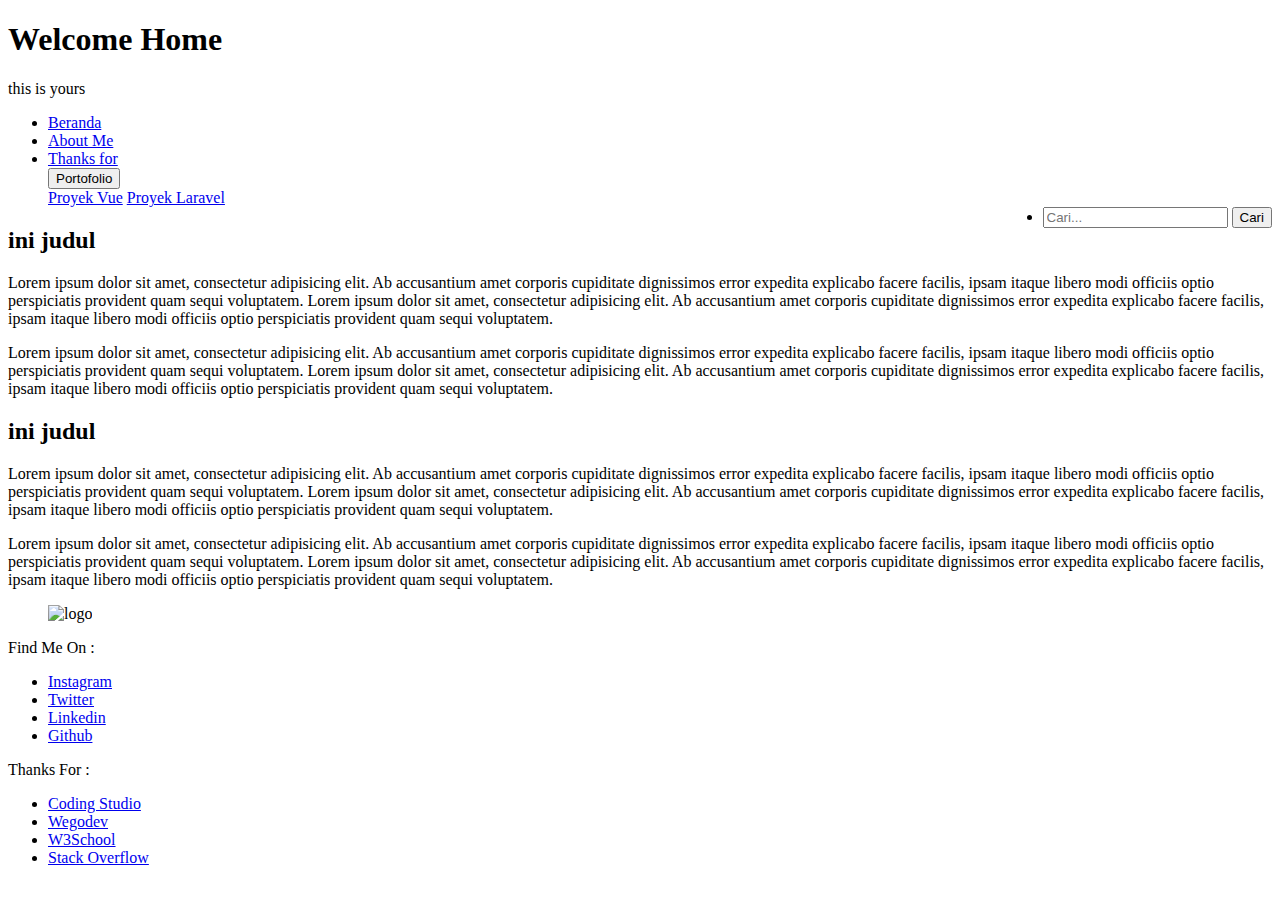
==== HTML/index.html @ c037dc26 "Membuat tampilan dasar < Header, Nav, dan Footer >" ====
<!DOCTYPE html>
<html lang="en">
<head>
    <meta charset="UTF-8">
    <meta http-equiv="X-UA-Compatible" content="IE=edge">
    <meta name="viewport" content="width=device-width, initial-scale=1.0">

    <title>WEB 2</title>

    <link rel="stylesheet" href="C:\proyek\My Web 2\CSS\style.css">
</head>
<body>
    
    <header>
        <div class="jumbotron">
            <h1 class="display-3">Welcome Home</h1>
            <p class="lead">this is yours</p>
        </div>
    </header>

    <nav>
        <ul>
            <li><a class="active" href="C:\proyek\My Web 2\HTML\index.html">Beranda</a></li>
            <li><a href="C:\proyek\My Web 2\HTML\portofolio 1.html">About Me</a></li>
            <li><a href="C:\proyek\My Web 2\HTML\portofolio 2.html">Thanks for</a></li>
            <div class="dropdown">
                <button class="dropbtn">Portofolio</button>
                <div class="dropdown-content">
                <a href="#">Proyek Vue</a>
                <a href="#">Proyek Laravel</a>
                </div>
              </div>
            <li style="float:right">
                <form>
                    <input class="search" type="text" placeholder="Cari..." required>
                    <input class="button" type="button" value="Cari">		
                </form>
                </a>
            </li>
        </ul>
    </nav>

    <div>
        <div>
            
            <div><h2>ini judul</h2>
                <p>Lorem ipsum dolor sit amet, consectetur adipisicing elit. Ab accusantium amet corporis cupiditate dignissimos error 
                    expedita explicabo facere facilis, ipsam itaque libero modi officiis optio perspiciatis provident quam sequi voluptatem.
                    Lorem ipsum dolor sit amet, consectetur adipisicing elit. Ab accusantium amet corporis cupiditate dignissimos error 
                    expedita explicabo facere facilis, ipsam itaque libero modi officiis optio perspiciatis provident quam sequi voluptatem.
                </p>
                <p>Lorem ipsum dolor sit amet, consectetur adipisicing elit. Ab accusantium amet corporis cupiditate dignissimos error 
                    expedita explicabo facere facilis, ipsam itaque libero modi officiis optio perspiciatis provident quam sequi voluptatem.
                    Lorem ipsum dolor sit amet, consectetur adipisicing elit. Ab accusantium amet corporis cupiditate dignissimos error 
                    expedita explicabo facere facilis, ipsam itaque libero modi officiis optio perspiciatis provident quam sequi voluptatem.
                </p>
                </div>
    
                <div class="card">
                    <h2>ini judul</h2>
                
                    <p>Lorem ipsum dolor sit amet, consectetur adipisicing elit. Ab accusantium amet corporis cupiditate dignissimos error 
                        expedita explicabo facere facilis, ipsam itaque libero modi officiis optio perspiciatis provident quam sequi voluptatem.
                        Lorem ipsum dolor sit amet, consectetur adipisicing elit. Ab accusantium amet corporis cupiditate dignissimos error 
                        expedita explicabo facere facilis, ipsam itaque libero modi officiis optio perspiciatis provident quam sequi voluptatem.
                    </p>
                    <p>Lorem ipsum dolor sit amet, consectetur adipisicing elit. Ab accusantium amet corporis cupiditate dignissimos error 
                        expedita explicabo facere facilis, ipsam itaque libero modi officiis optio perspiciatis provident quam sequi voluptatem.
                        Lorem ipsum dolor sit amet, consectetur adipisicing elit. Ab accusantium amet corporis cupiditate dignissimos error 
                        expedita explicabo facere facilis, ipsam itaque libero modi officiis optio perspiciatis provident quam sequi voluptatem.
                    </p></div>

            <section></section>

        </div>
        
    </div>

    <footer>
        <div class="container">
            <div class="flex-1">
                <figure><img src="C:\proyek\My Web 2\PICT\logo.jpg" alt="logo" class="featured-image"></figure>
                
            </div>
            <div class="flex-2">Find Me On :
                <ul>
                    <li><a href="https://www.instagram.com/angga.samaludi">Instagram </a></li>
                    <li><a href="https://twitter.com/AnggaSamaludi">Twitter </a></li>
                    <li><a href="https://www.linkedin.com/in/angga-samaludi-16a44a1b0/">Linkedin </a></li>
                    <li><a href="https://github.com/Asamaludi26">Github </a></li>
                </ul>
            </div>
            <div class="flex-2">Thanks For :
                <ul>
                    <li><a href="https://codingstudio.id/">Coding Studio </a></li>
                    <li><a href="https://www.wegodev.com/">Wegodev </a></li>
                    <li><a href="https://www.w3schools.com/">W3School </a></li>
                    <li><a href="https://stackoverflow.com/">Stack Overflow </a></li>
                </ul>
            </div>
        </div>
    </footer>

</body>
</html>
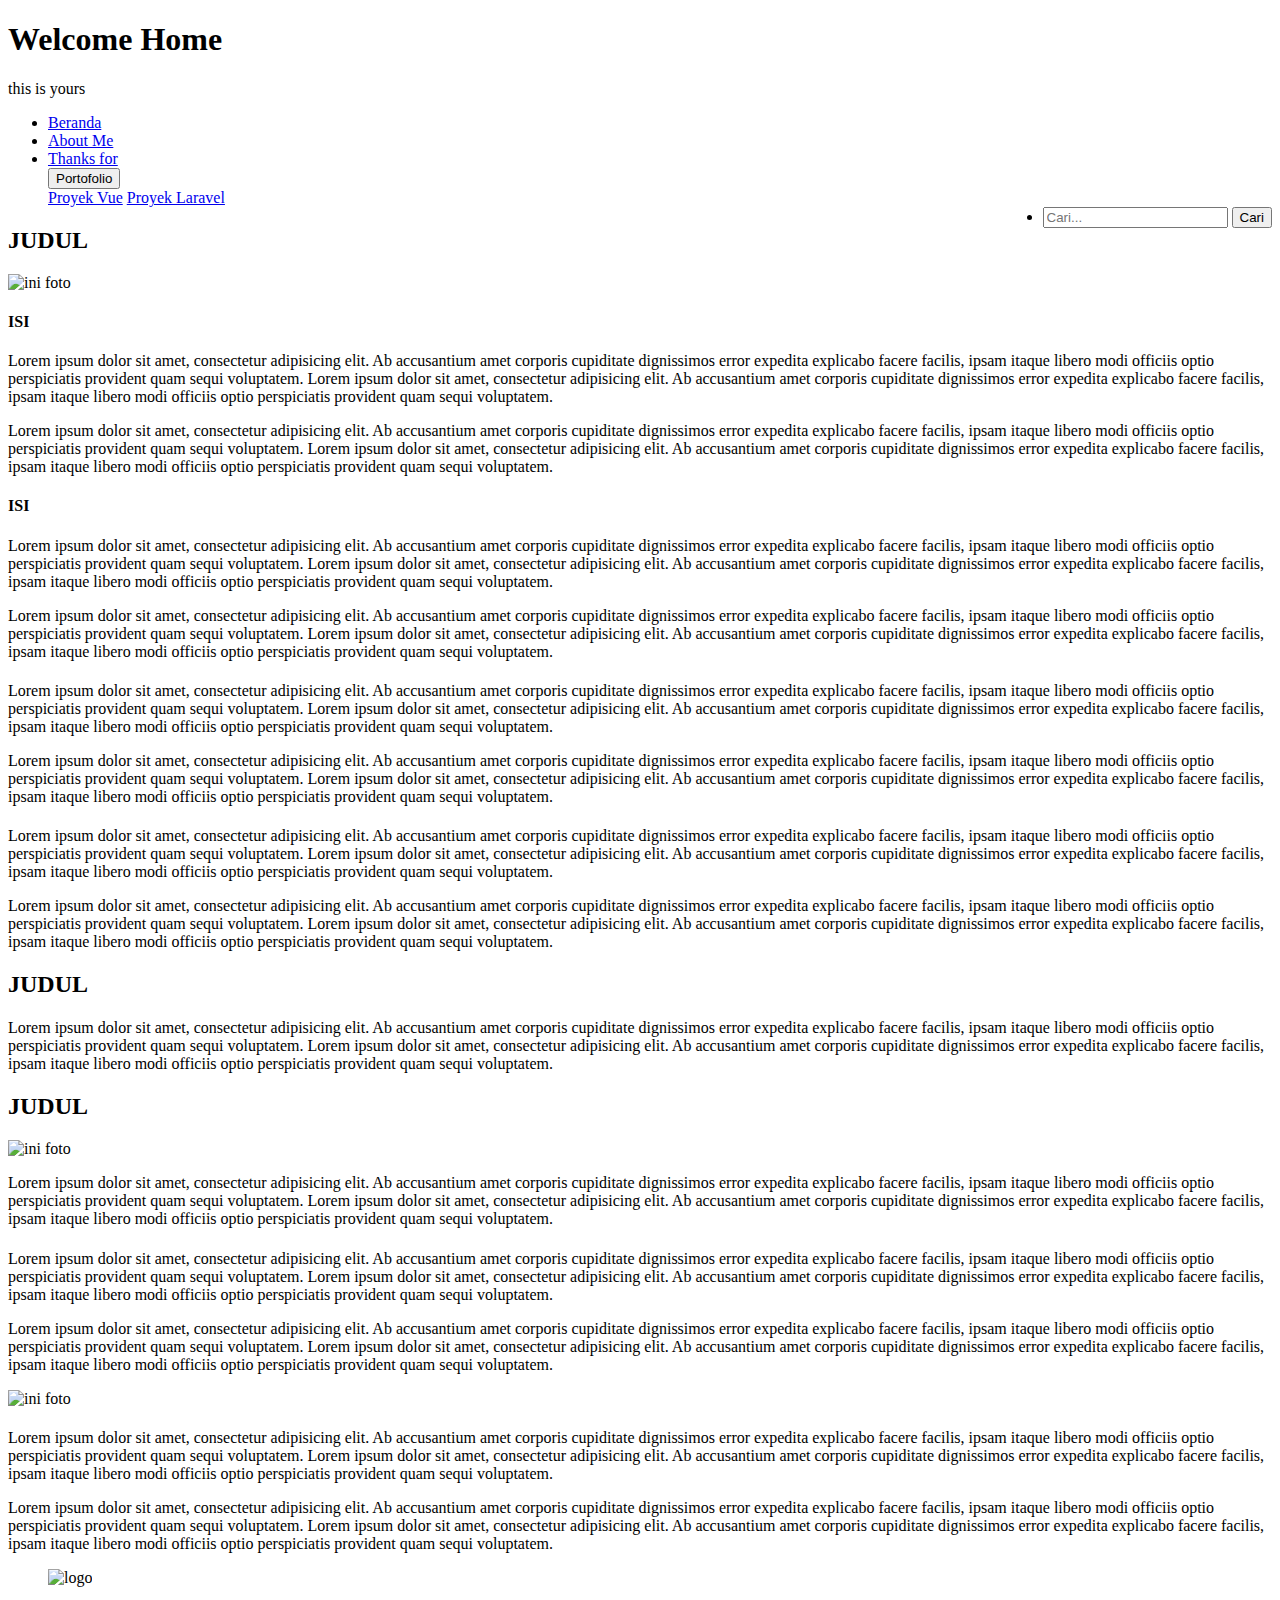
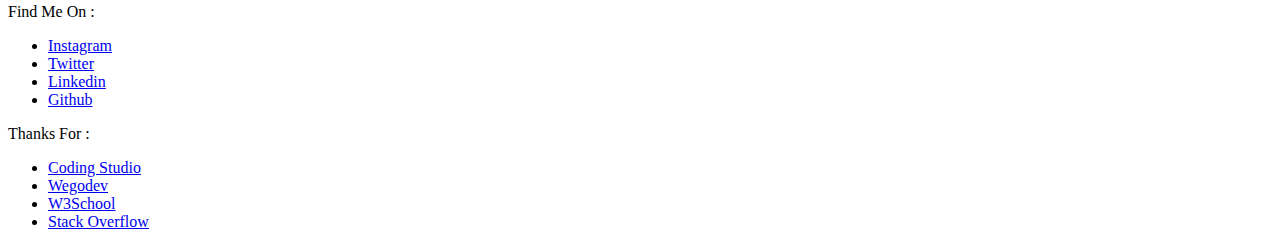
==== commit 33aa7c41: "Menambahkan <body, artikel, perapiham footer>" ====
--- a/HTML/index.html
+++ b/HTML/index.html
@@ -11,13 +11,12 @@
 </head>
 <body>
     
-    <header>
+    <header id="header">
         <div class="jumbotron">
             <h1 class="display-3">Welcome Home</h1>
             <p class="lead">this is yours</p>
         </div>
     </header>
-
     <nav>
         <ul>
             <li><a class="active" href="C:\proyek\My Web 2\HTML\index.html">Beranda</a></li>
@@ -40,47 +39,129 @@
         </ul>
     </nav>
 
-    <div>
-        <div>
-            
-            <div><h2>ini judul</h2>
-                <p>Lorem ipsum dolor sit amet, consectetur adipisicing elit. Ab accusantium amet corporis cupiditate dignissimos error 
-                    expedita explicabo facere facilis, ipsam itaque libero modi officiis optio perspiciatis provident quam sequi voluptatem.
-                    Lorem ipsum dolor sit amet, consectetur adipisicing elit. Ab accusantium amet corporis cupiditate dignissimos error 
-                    expedita explicabo facere facilis, ipsam itaque libero modi officiis optio perspiciatis provident quam sequi voluptatem.
-                </p>
-                <p>Lorem ipsum dolor sit amet, consectetur adipisicing elit. Ab accusantium amet corporis cupiditate dignissimos error 
-                    expedita explicabo facere facilis, ipsam itaque libero modi officiis optio perspiciatis provident quam sequi voluptatem.
-                    Lorem ipsum dolor sit amet, consectetur adipisicing elit. Ab accusantium amet corporis cupiditate dignissimos error 
-                    expedita explicabo facere facilis, ipsam itaque libero modi officiis optio perspiciatis provident quam sequi voluptatem.
-                </p>
+    <main id='content'>
+            <article id='content1'>
+                <div class="card">
+                    <h2>JUDUL</h2>
+                    <img src="C:\proyek\My Web 2\PICT\logo.jpg" alt="ini foto">
+
+                    <section>
+                        <h4>ISI</h4>
+                        <p>Lorem ipsum dolor sit amet, consectetur adipisicing elit. Ab accusantium amet corporis cupiditate dignissimos error 
+                            expedita explicabo facere facilis, ipsam itaque libero modi officiis optio perspiciatis provident quam sequi voluptatem.
+                            Lorem ipsum dolor sit amet, consectetur adipisicing elit. Ab accusantium amet corporis cupiditate dignissimos error 
+                            expedita explicabo facere facilis, ipsam itaque libero modi officiis optio perspiciatis provident quam sequi voluptatem.
+                        </p>
+                        <p>Lorem ipsum dolor sit amet, consectetur adipisicing elit. Ab accusantium amet corporis cupiditate dignissimos error 
+                            expedita explicabo facere facilis, ipsam itaque libero modi officiis optio perspiciatis provident quam sequi voluptatem.
+                            Lorem ipsum dolor sit amet, consectetur adipisicing elit. Ab accusantium amet corporis cupiditate dignissimos error 
+                            expedita explicabo facere facilis, ipsam itaque libero modi officiis optio perspiciatis provident quam sequi voluptatem.
+                        </p>
+                    </section>    
+                    <section>
+                        <h4>ISI</h4>
+                        <p>Lorem ipsum dolor sit amet, consectetur adipisicing elit. Ab accusantium amet corporis cupiditate dignissimos error 
+                            expedita explicabo facere facilis, ipsam itaque libero modi officiis optio perspiciatis provident quam sequi voluptatem.
+                            Lorem ipsum dolor sit amet, consectetur adipisicing elit. Ab accusantium amet corporis cupiditate dignissimos error 
+                            expedita explicabo facere facilis, ipsam itaque libero modi officiis optio perspiciatis provident quam sequi voluptatem.
+                        </p>
+                        <p>Lorem ipsum dolor sit amet, consectetur adipisicing elit. Ab accusantium amet corporis cupiditate dignissimos error 
+                            expedita explicabo facere facilis, ipsam itaque libero modi officiis optio perspiciatis provident quam sequi voluptatem.
+                            Lorem ipsum dolor sit amet, consectetur adipisicing elit. Ab accusantium amet corporis cupiditate dignissimos error 
+                            expedita explicabo facere facilis, ipsam itaque libero modi officiis optio perspiciatis provident quam sequi voluptatem.
+                        </p>
+                    </section>  
                 </div>
-    
+                
                 <div class="card">
-                    <h2>ini judul</h2>
-                
-                    <p>Lorem ipsum dolor sit amet, consectetur adipisicing elit. Ab accusantium amet corporis cupiditate dignissimos error 
-                        expedita explicabo facere facilis, ipsam itaque libero modi officiis optio perspiciatis provident quam sequi voluptatem.
-                        Lorem ipsum dolor sit amet, consectetur adipisicing elit. Ab accusantium amet corporis cupiditate dignissimos error 
-                        expedita explicabo facere facilis, ipsam itaque libero modi officiis optio perspiciatis provident quam sequi voluptatem.
-                    </p>
-                    <p>Lorem ipsum dolor sit amet, consectetur adipisicing elit. Ab accusantium amet corporis cupiditate dignissimos error 
-                        expedita explicabo facere facilis, ipsam itaque libero modi officiis optio perspiciatis provident quam sequi voluptatem.
-                        Lorem ipsum dolor sit amet, consectetur adipisicing elit. Ab accusantium amet corporis cupiditate dignissimos error 
-                        expedita explicabo facere facilis, ipsam itaque libero modi officiis optio perspiciatis provident quam sequi voluptatem.
-                    </p></div>
+                    <h2></h2>
+                        <figure></figure>
+                        <figcaption></figcaption>
 
-            <section></section>
+                    <section>
+                        <h4></h4>
+                        <p>Lorem ipsum dolor sit amet, consectetur adipisicing elit. Ab accusantium amet corporis cupiditate dignissimos error 
+                            expedita explicabo facere facilis, ipsam itaque libero modi officiis optio perspiciatis provident quam sequi voluptatem.
+                            Lorem ipsum dolor sit amet, consectetur adipisicing elit. Ab accusantium amet corporis cupiditate dignissimos error 
+                            expedita explicabo facere facilis, ipsam itaque libero modi officiis optio perspiciatis provident quam sequi voluptatem.
+                        </p>
+                        <p>Lorem ipsum dolor sit amet, consectetur adipisicing elit. Ab accusantium amet corporis cupiditate dignissimos error 
+                            expedita explicabo facere facilis, ipsam itaque libero modi officiis optio perspiciatis provident quam sequi voluptatem.
+                            Lorem ipsum dolor sit amet, consectetur adipisicing elit. Ab accusantium amet corporis cupiditate dignissimos error 
+                            expedita explicabo facere facilis, ipsam itaque libero modi officiis optio perspiciatis provident quam sequi voluptatem.
+                        </p>
+                        <section>
+                            <h4></h4>
+                            <p>Lorem ipsum dolor sit amet, consectetur adipisicing elit. Ab accusantium amet corporis cupiditate dignissimos error 
+                                expedita explicabo facere facilis, ipsam itaque libero modi officiis optio perspiciatis provident quam sequi voluptatem.
+                                Lorem ipsum dolor sit amet, consectetur adipisicing elit. Ab accusantium amet corporis cupiditate dignissimos error 
+                                expedita explicabo facere facilis, ipsam itaque libero modi officiis optio perspiciatis provident quam sequi voluptatem.
+                            </p>
+                            <p>Lorem ipsum dolor sit amet, consectetur adipisicing elit. Ab accusantium amet corporis cupiditate dignissimos error 
+                                expedita explicabo facere facilis, ipsam itaque libero modi officiis optio perspiciatis provident quam sequi voluptatem.
+                                Lorem ipsum dolor sit amet, consectetur adipisicing elit. Ab accusantium amet corporis cupiditate dignissimos error 
+                                expedita explicabo facere facilis, ipsam itaque libero modi officiis optio perspiciatis provident quam sequi voluptatem.
+                            </p>
+                        </section>    
+                    </section>    
+                </div>
+            </article>
 
-        </div>
-        
-    </div>
+            <aside id="content2">
+                <div class="card">
+                    <section>
+                        <h2>JUDUL</h2>
+                        <h4></h4>
+                        <p>Lorem ipsum dolor sit amet, consectetur adipisicing elit. Ab accusantium amet corporis cupiditate dignissimos error 
+                            expedita explicabo facere facilis, ipsam itaque libero modi officiis optio perspiciatis provident quam sequi voluptatem.
+                            Lorem ipsum dolor sit amet, consectetur adipisicing elit. Ab accusantium amet corporis cupiditate dignissimos error 
+                            expedita explicabo facere facilis, ipsam itaque libero modi officiis optio perspiciatis provident quam sequi voluptatem.
+                        </p>
+                        <h2>JUDUL</h2>
+                        <img src="C:\proyek\My Web 2\PICT\logo.jpg" alt="ini foto">
+                        <p>Lorem ipsum dolor sit amet, consectetur adipisicing elit. Ab accusantium amet corporis cupiditate dignissimos error 
+                            expedita explicabo facere facilis, ipsam itaque libero modi officiis optio perspiciatis provident quam sequi voluptatem.
+                            Lorem ipsum dolor sit amet, consectetur adipisicing elit. Ab accusantium amet corporis cupiditate dignissimos error 
+                            expedita explicabo facere facilis, ipsam itaque libero modi officiis optio perspiciatis provident quam sequi voluptatem.
+                        </p>
+                    </section> 
+                    <section>
+                        <h4></h4>
+                        <p>Lorem ipsum dolor sit amet, consectetur adipisicing elit. Ab accusantium amet corporis cupiditate dignissimos error 
+                            expedita explicabo facere facilis, ipsam itaque libero modi officiis optio perspiciatis provident quam sequi voluptatem.
+                            Lorem ipsum dolor sit amet, consectetur adipisicing elit. Ab accusantium amet corporis cupiditate dignissimos error 
+                            expedita explicabo facere facilis, ipsam itaque libero modi officiis optio perspiciatis provident quam sequi voluptatem.
+                        </p>
+                        <p>Lorem ipsum dolor sit amet, consectetur adipisicing elit. Ab accusantium amet corporis cupiditate dignissimos error 
+                            expedita explicabo facere facilis, ipsam itaque libero modi officiis optio perspiciatis provident quam sequi voluptatem.
+                            Lorem ipsum dolor sit amet, consectetur adipisicing elit. Ab accusantium amet corporis cupiditate dignissimos error 
+                            expedita explicabo facere facilis, ipsam itaque libero modi officiis optio perspiciatis provident quam sequi voluptatem.
+                        </p>
+                    </section>   
+                </div>
+                <div class="card">
+                    <section class="aside1">
+                        <img src="C:\proyek\My Web 2\PICT\logo.jpg" alt="ini foto">
+                        <h4></h4>
+                        <p>Lorem ipsum dolor sit amet, consectetur adipisicing elit. Ab accusantium amet corporis cupiditate dignissimos error 
+                            expedita explicabo facere facilis, ipsam itaque libero modi officiis optio perspiciatis provident quam sequi voluptatem.
+                            Lorem ipsum dolor sit amet, consectetur adipisicing elit. Ab accusantium amet corporis cupiditate dignissimos error 
+                            expedita explicabo facere facilis, ipsam itaque libero modi officiis optio perspiciatis provident quam sequi voluptatem.
+                        </p>
+                        <p>Lorem ipsum dolor sit amet, consectetur adipisicing elit. Ab accusantium amet corporis cupiditate dignissimos error 
+                            expedita explicabo facere facilis, ipsam itaque libero modi officiis optio perspiciatis provident quam sequi voluptatem.
+                            Lorem ipsum dolor sit amet, consectetur adipisicing elit. Ab accusantium amet corporis cupiditate dignissimos error 
+                            expedita explicabo facere facilis, ipsam itaque libero modi officiis optio perspiciatis provident quam sequi voluptatem.
+                        </p>
+                    </section> 
+                </div>
+            </aside>
+    </main>
 
-    <footer>
+    <footer id="footer">
         <div class="container">
             <div class="flex-1">
-                <figure><img src="C:\proyek\My Web 2\PICT\logo.jpg" alt="logo" class="featured-image"></figure>
-                
+                <figure><img src="C:\proyek\My Web 2\PICT\logo.jpg" alt="logo" class="featured-image"></figure>   
             </div>
             <div class="flex-2">Find Me On :
                 <ul>
@@ -100,6 +181,5 @@
             </div>
         </div>
     </footer>
-
 </body>
 </html>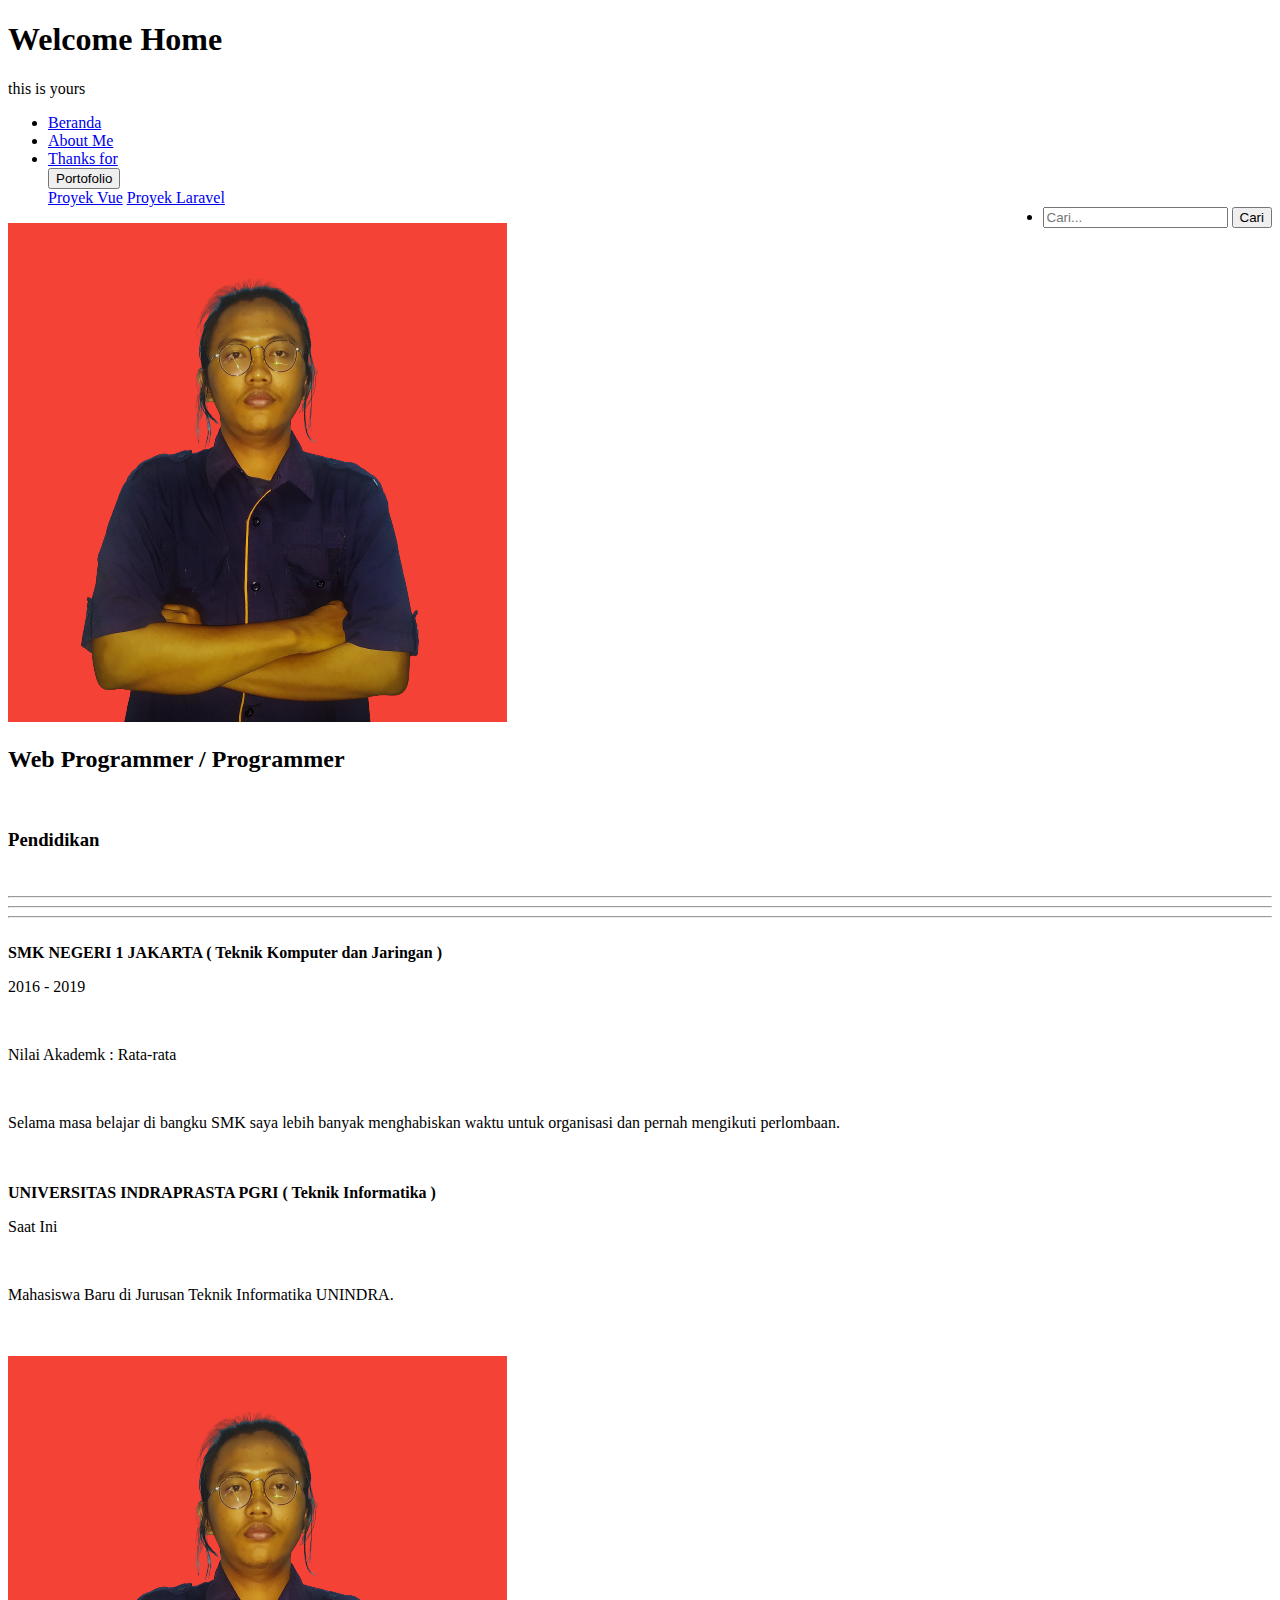
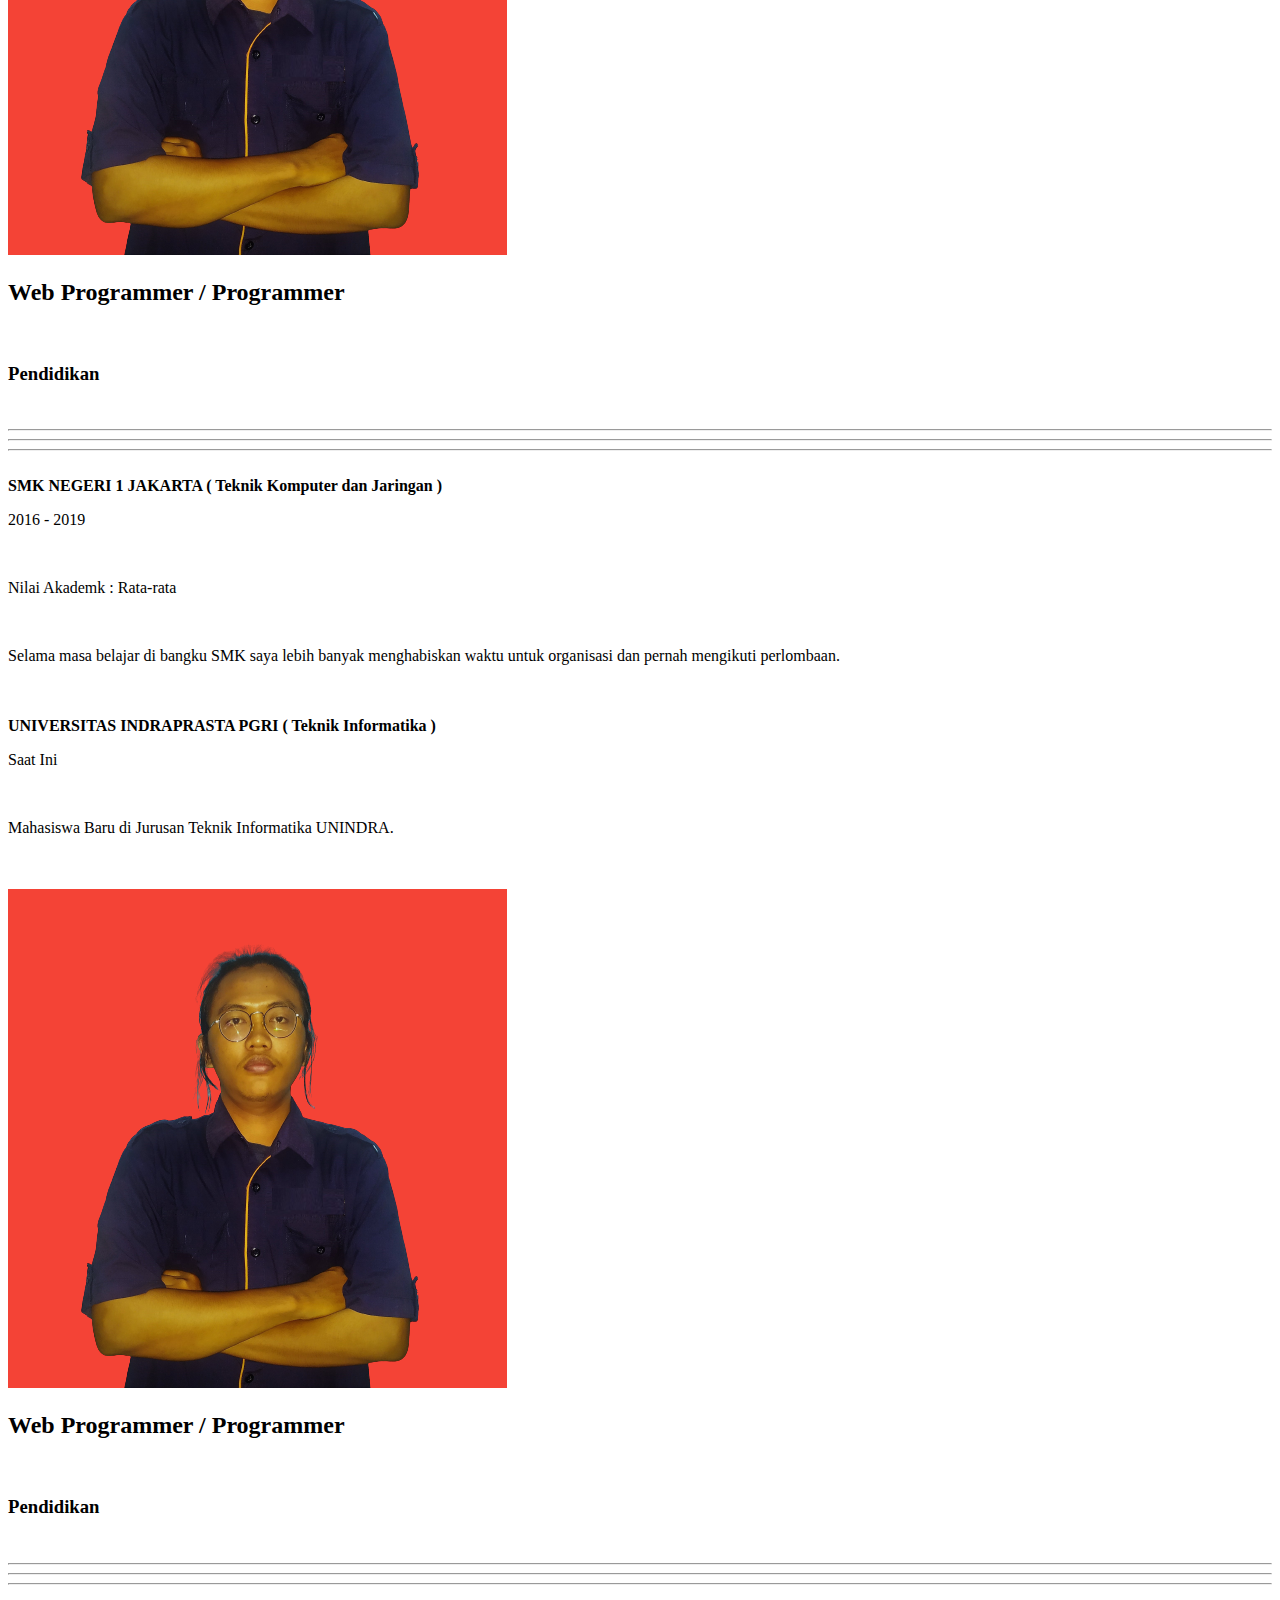
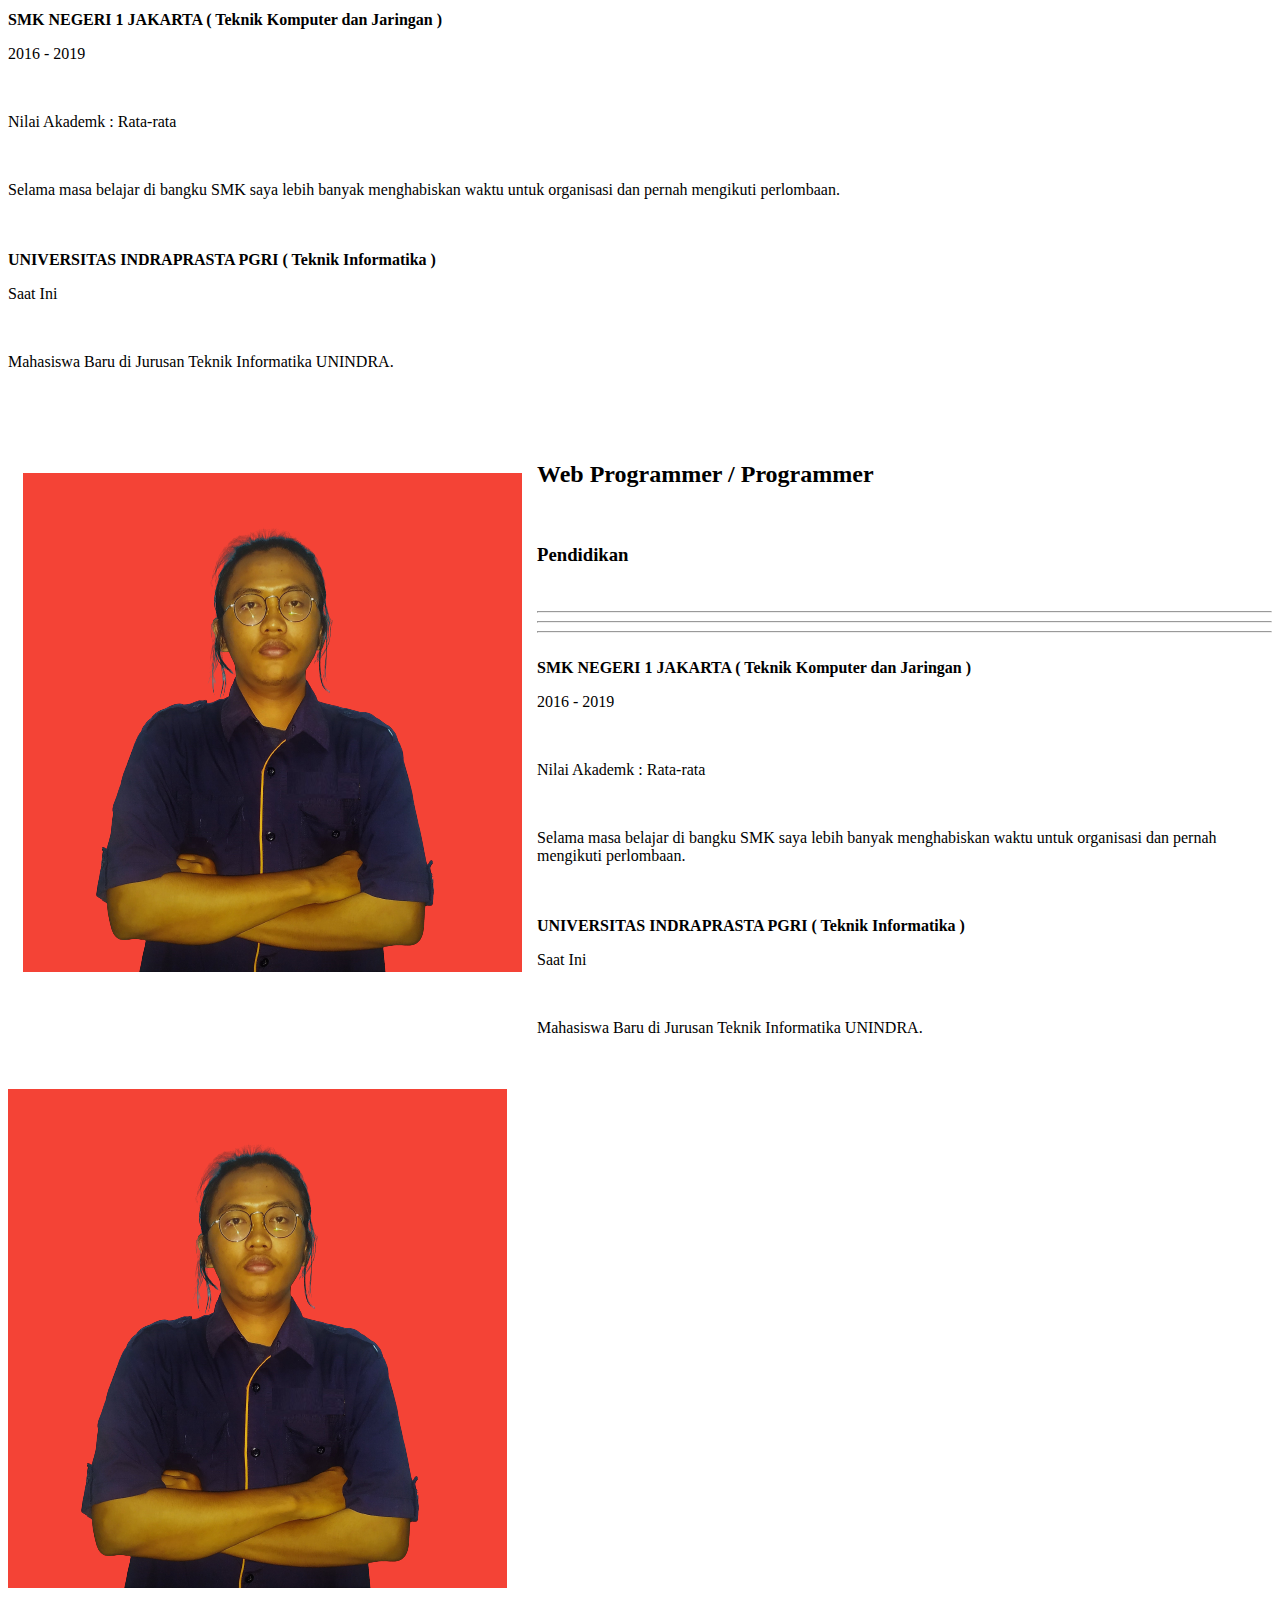
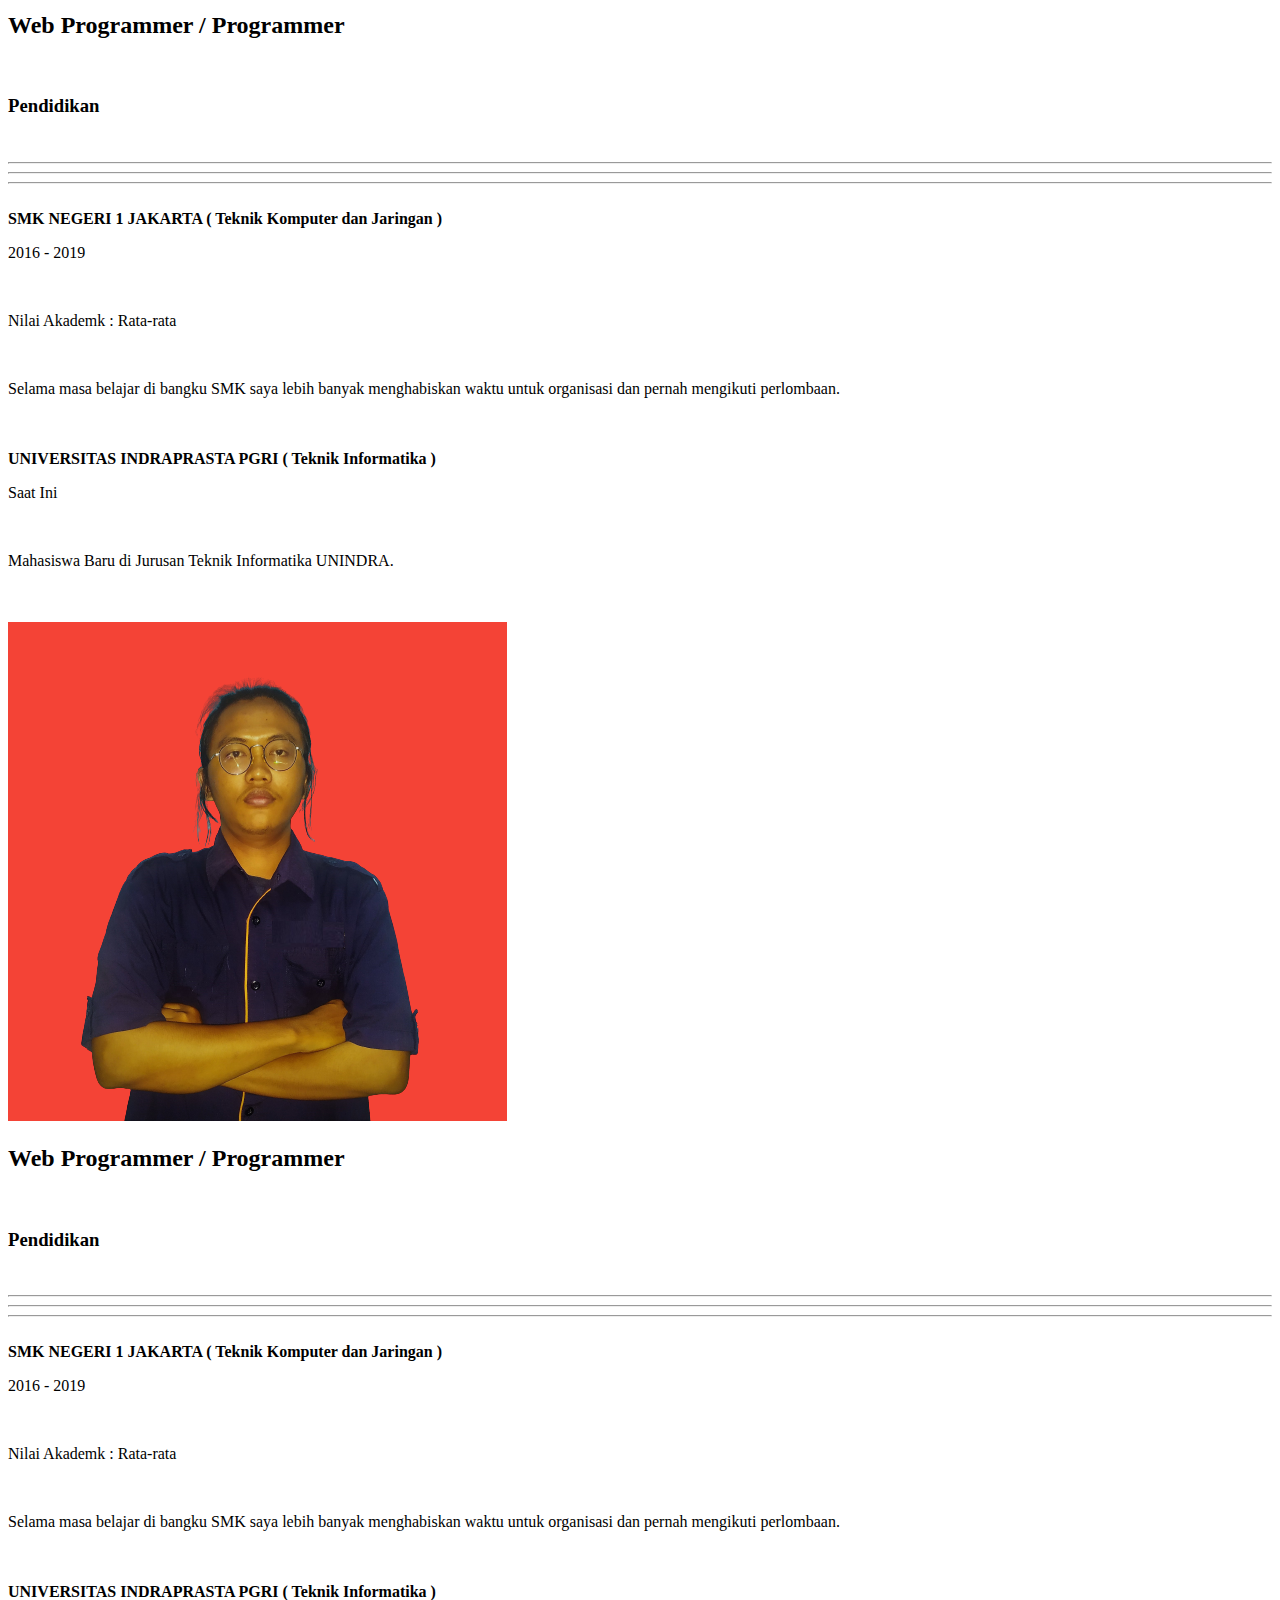
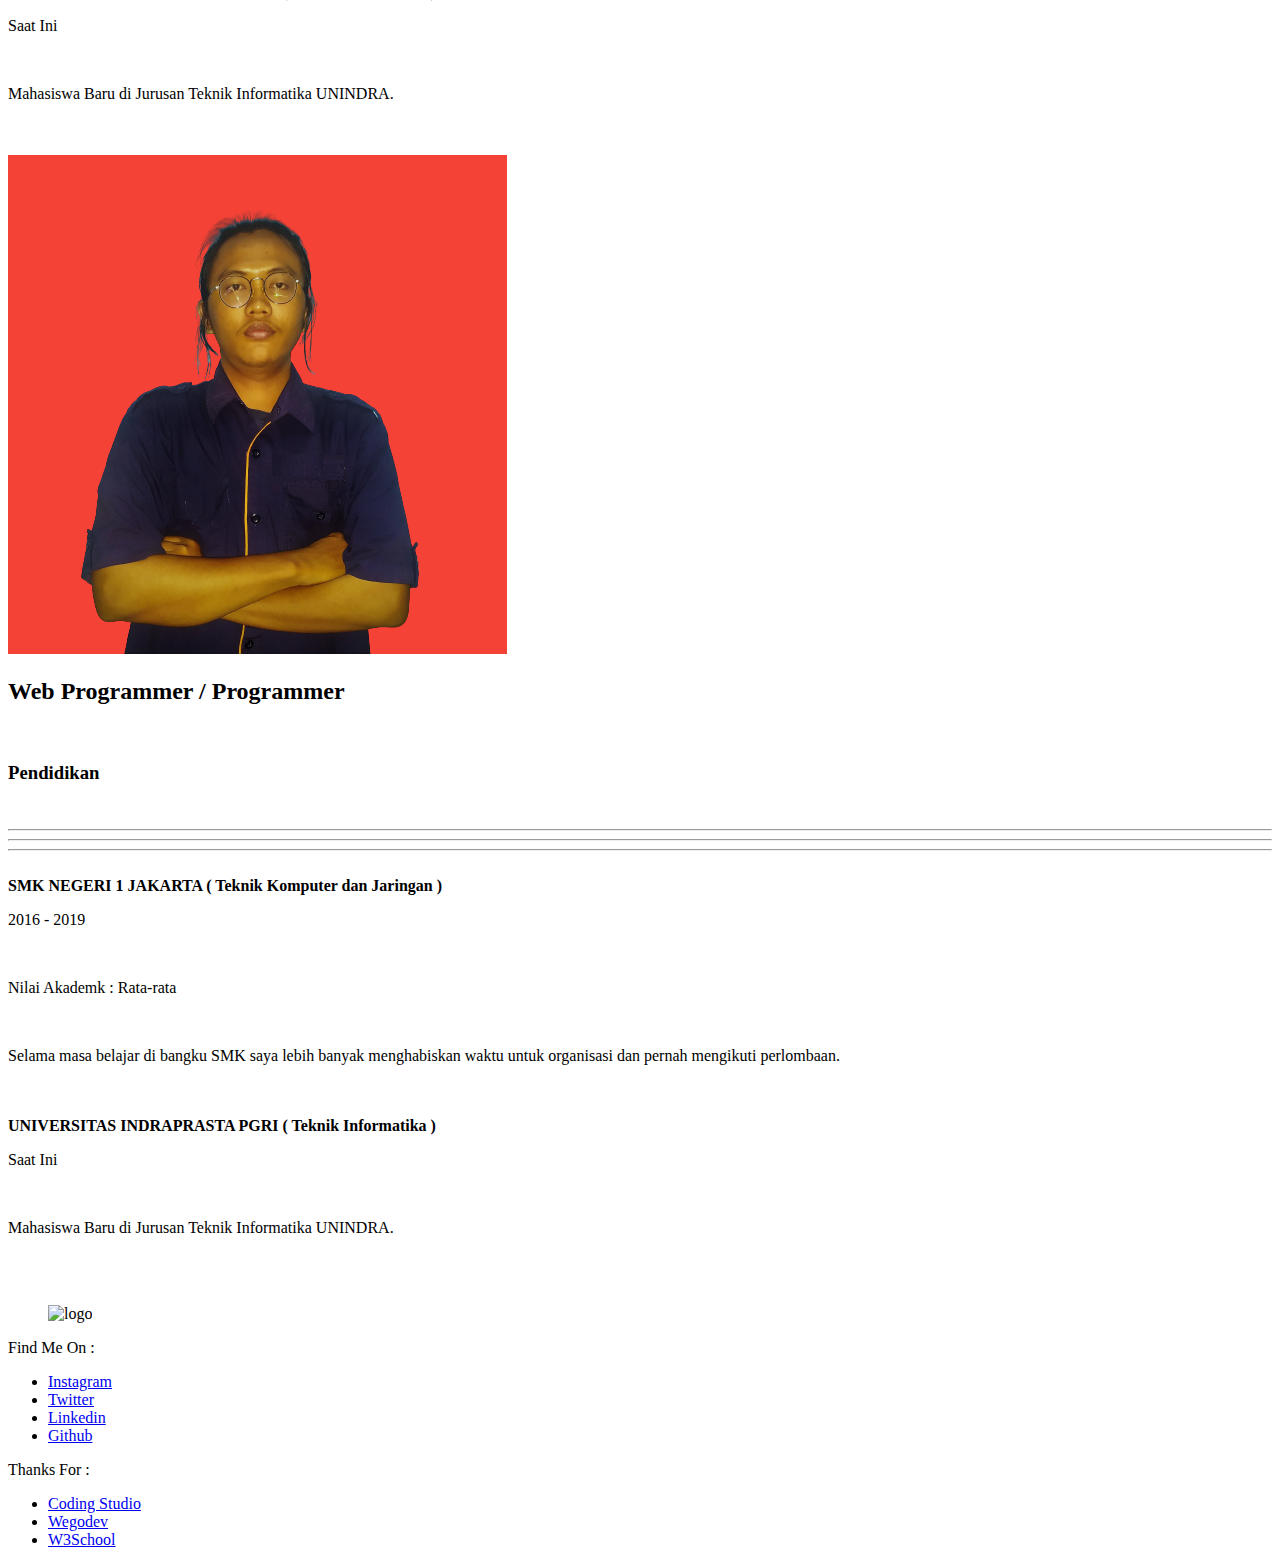
==== commit 86777c5f: "Menambahkan Kontent dan perbaikan beberapa bagian" ====
--- a/HTML/index.html
+++ b/HTML/index.html
@@ -8,6 +8,9 @@
     <title>WEB 2</title>
 
     <link rel="stylesheet" href="C:\proyek\My Web 2\CSS\style.css">
+    <link
+        href="https://fonts.googleapis.com/css2?family=Montserrat&family=Poppins&family=Roboto&family=Roboto+Mono&display=swap"
+        rel="stylesheet">
 </head>
 <body>
     
@@ -39,123 +42,188 @@
         </ul>
     </nav>
 
-    <main id='content'>
-            <article id='content1'>
-                <div class="card">
-                    <h2>JUDUL</h2>
-                    <img src="C:\proyek\My Web 2\PICT\logo.jpg" alt="ini foto">
-
-                    <section>
-                        <h4>ISI</h4>
-                        <p>Lorem ipsum dolor sit amet, consectetur adipisicing elit. Ab accusantium amet corporis cupiditate dignissimos error 
-                            expedita explicabo facere facilis, ipsam itaque libero modi officiis optio perspiciatis provident quam sequi voluptatem.
-                            Lorem ipsum dolor sit amet, consectetur adipisicing elit. Ab accusantium amet corporis cupiditate dignissimos error 
-                            expedita explicabo facere facilis, ipsam itaque libero modi officiis optio perspiciatis provident quam sequi voluptatem.
-                        </p>
-                        <p>Lorem ipsum dolor sit amet, consectetur adipisicing elit. Ab accusantium amet corporis cupiditate dignissimos error 
-                            expedita explicabo facere facilis, ipsam itaque libero modi officiis optio perspiciatis provident quam sequi voluptatem.
-                            Lorem ipsum dolor sit amet, consectetur adipisicing elit. Ab accusantium amet corporis cupiditate dignissimos error 
-                            expedita explicabo facere facilis, ipsam itaque libero modi officiis optio perspiciatis provident quam sequi voluptatem.
-                        </p>
-                    </section>    
-                    <section>
-                        <h4>ISI</h4>
-                        <p>Lorem ipsum dolor sit amet, consectetur adipisicing elit. Ab accusantium amet corporis cupiditate dignissimos error 
-                            expedita explicabo facere facilis, ipsam itaque libero modi officiis optio perspiciatis provident quam sequi voluptatem.
-                            Lorem ipsum dolor sit amet, consectetur adipisicing elit. Ab accusantium amet corporis cupiditate dignissimos error 
-                            expedita explicabo facere facilis, ipsam itaque libero modi officiis optio perspiciatis provident quam sequi voluptatem.
-                        </p>
-                        <p>Lorem ipsum dolor sit amet, consectetur adipisicing elit. Ab accusantium amet corporis cupiditate dignissimos error 
-                            expedita explicabo facere facilis, ipsam itaque libero modi officiis optio perspiciatis provident quam sequi voluptatem.
-                            Lorem ipsum dolor sit amet, consectetur adipisicing elit. Ab accusantium amet corporis cupiditate dignissimos error 
-                            expedita explicabo facere facilis, ipsam itaque libero modi officiis optio perspiciatis provident quam sequi voluptatem.
-                        </p>
-                    </section>  
-                </div>
-                
-                <div class="card">
-                    <h2></h2>
-                        <figure></figure>
-                        <figcaption></figcaption>
-
-                    <section>
-                        <h4></h4>
-                        <p>Lorem ipsum dolor sit amet, consectetur adipisicing elit. Ab accusantium amet corporis cupiditate dignissimos error 
-                            expedita explicabo facere facilis, ipsam itaque libero modi officiis optio perspiciatis provident quam sequi voluptatem.
-                            Lorem ipsum dolor sit amet, consectetur adipisicing elit. Ab accusantium amet corporis cupiditate dignissimos error 
-                            expedita explicabo facere facilis, ipsam itaque libero modi officiis optio perspiciatis provident quam sequi voluptatem.
-                        </p>
-                        <p>Lorem ipsum dolor sit amet, consectetur adipisicing elit. Ab accusantium amet corporis cupiditate dignissimos error 
-                            expedita explicabo facere facilis, ipsam itaque libero modi officiis optio perspiciatis provident quam sequi voluptatem.
-                            Lorem ipsum dolor sit amet, consectetur adipisicing elit. Ab accusantium amet corporis cupiditate dignissimos error 
-                            expedita explicabo facere facilis, ipsam itaque libero modi officiis optio perspiciatis provident quam sequi voluptatem.
-                        </p>
-                        <section>
-                            <h4></h4>
-                            <p>Lorem ipsum dolor sit amet, consectetur adipisicing elit. Ab accusantium amet corporis cupiditate dignissimos error 
-                                expedita explicabo facere facilis, ipsam itaque libero modi officiis optio perspiciatis provident quam sequi voluptatem.
-                                Lorem ipsum dolor sit amet, consectetur adipisicing elit. Ab accusantium amet corporis cupiditate dignissimos error 
-                                expedita explicabo facere facilis, ipsam itaque libero modi officiis optio perspiciatis provident quam sequi voluptatem.
-                            </p>
-                            <p>Lorem ipsum dolor sit amet, consectetur adipisicing elit. Ab accusantium amet corporis cupiditate dignissimos error 
-                                expedita explicabo facere facilis, ipsam itaque libero modi officiis optio perspiciatis provident quam sequi voluptatem.
-                                Lorem ipsum dolor sit amet, consectetur adipisicing elit. Ab accusantium amet corporis cupiditate dignissimos error 
-                                expedita explicabo facere facilis, ipsam itaque libero modi officiis optio perspiciatis provident quam sequi voluptatem.
-                            </p>
-                        </section>    
-                    </section>    
-                </div>
-            </article>
-
-            <aside id="content2">
-                <div class="card">
-                    <section>
-                        <h2>JUDUL</h2>
-                        <h4></h4>
-                        <p>Lorem ipsum dolor sit amet, consectetur adipisicing elit. Ab accusantium amet corporis cupiditate dignissimos error 
-                            expedita explicabo facere facilis, ipsam itaque libero modi officiis optio perspiciatis provident quam sequi voluptatem.
-                            Lorem ipsum dolor sit amet, consectetur adipisicing elit. Ab accusantium amet corporis cupiditate dignissimos error 
-                            expedita explicabo facere facilis, ipsam itaque libero modi officiis optio perspiciatis provident quam sequi voluptatem.
-                        </p>
-                        <h2>JUDUL</h2>
-                        <img src="C:\proyek\My Web 2\PICT\logo.jpg" alt="ini foto">
-                        <p>Lorem ipsum dolor sit amet, consectetur adipisicing elit. Ab accusantium amet corporis cupiditate dignissimos error 
-                            expedita explicabo facere facilis, ipsam itaque libero modi officiis optio perspiciatis provident quam sequi voluptatem.
-                            Lorem ipsum dolor sit amet, consectetur adipisicing elit. Ab accusantium amet corporis cupiditate dignissimos error 
-                            expedita explicabo facere facilis, ipsam itaque libero modi officiis optio perspiciatis provident quam sequi voluptatem.
-                        </p>
-                    </section> 
-                    <section>
-                        <h4></h4>
-                        <p>Lorem ipsum dolor sit amet, consectetur adipisicing elit. Ab accusantium amet corporis cupiditate dignissimos error 
-                            expedita explicabo facere facilis, ipsam itaque libero modi officiis optio perspiciatis provident quam sequi voluptatem.
-                            Lorem ipsum dolor sit amet, consectetur adipisicing elit. Ab accusantium amet corporis cupiditate dignissimos error 
-                            expedita explicabo facere facilis, ipsam itaque libero modi officiis optio perspiciatis provident quam sequi voluptatem.
-                        </p>
-                        <p>Lorem ipsum dolor sit amet, consectetur adipisicing elit. Ab accusantium amet corporis cupiditate dignissimos error 
-                            expedita explicabo facere facilis, ipsam itaque libero modi officiis optio perspiciatis provident quam sequi voluptatem.
-                            Lorem ipsum dolor sit amet, consectetur adipisicing elit. Ab accusantium amet corporis cupiditate dignissimos error 
-                            expedita explicabo facere facilis, ipsam itaque libero modi officiis optio perspiciatis provident quam sequi voluptatem.
-                        </p>
-                    </section>   
-                </div>
-                <div class="card">
-                    <section class="aside1">
-                        <img src="C:\proyek\My Web 2\PICT\logo.jpg" alt="ini foto">
-                        <h4></h4>
-                        <p>Lorem ipsum dolor sit amet, consectetur adipisicing elit. Ab accusantium amet corporis cupiditate dignissimos error 
-                            expedita explicabo facere facilis, ipsam itaque libero modi officiis optio perspiciatis provident quam sequi voluptatem.
-                            Lorem ipsum dolor sit amet, consectetur adipisicing elit. Ab accusantium amet corporis cupiditate dignissimos error 
-                            expedita explicabo facere facilis, ipsam itaque libero modi officiis optio perspiciatis provident quam sequi voluptatem.
-                        </p>
-                        <p>Lorem ipsum dolor sit amet, consectetur adipisicing elit. Ab accusantium amet corporis cupiditate dignissimos error 
-                            expedita explicabo facere facilis, ipsam itaque libero modi officiis optio perspiciatis provident quam sequi voluptatem.
-                            Lorem ipsum dolor sit amet, consectetur adipisicing elit. Ab accusantium amet corporis cupiditate dignissimos error 
-                            expedita explicabo facere facilis, ipsam itaque libero modi officiis optio perspiciatis provident quam sequi voluptatem.
-                        </p>
-                    </section> 
-                </div>
-            </aside>
+    <main class="container" class="back1">
+
+        <div class="content-1">
+            <div class="artikel">
+                <section>
+                    <img src="..\PICT\profile.png" alt="ini foto" class="foto-profil">
+                    <br>
+                    <h2>Web Programmer / Programmer</h2>
+                    <br>
+                </section>
+                <section>
+                    <h3>Pendidikan</h3>
+                    <br><hr><hr><hr><br>
+                        <b>SMK NEGERI 1 JAKARTA ( Teknik Komputer dan Jaringan )</b>
+                        <p>2016 - 2019</p><br>
+                        <p>Nilai Akademk : Rata-rata</p><br>
+                        <p>Selama masa belajar di bangku SMK saya lebih banyak menghabiskan 
+                        waktu untuk organisasi dan pernah mengikuti perlombaan.</p>
+                        <br><br>
+                        <b>UNIVERSITAS INDRAPRASTA PGRI ( Teknik Informatika )</b>
+                        <p>Saat Ini</p><br>
+                        <p>Mahasiswa Baru di Jurusan Teknik Informatika UNINDRA.</p>
+                        <br><br>
+                </section>
+            </div>
+        </div>
+
+        <div class="content-1">
+            <div class="artikel">
+                <section>
+                    <img src="..\PICT\profile.png" alt="ini foto" class="foto-profil">
+                    <br>
+                    <h2>Web Programmer / Programmer</h2>
+                    <br>
+                </section>
+                <section>
+                    <h3>Pendidikan</h3>
+                    <br><hr><hr><hr><br>
+                        <b>SMK NEGERI 1 JAKARTA ( Teknik Komputer dan Jaringan )</b>
+                        <p>2016 - 2019</p><br>
+                        <p>Nilai Akademk : Rata-rata</p><br>
+                        <p>Selama masa belajar di bangku SMK saya lebih banyak menghabiskan 
+                        waktu untuk organisasi dan pernah mengikuti perlombaan.</p>
+                        <br><br>
+                        <b>UNIVERSITAS INDRAPRASTA PGRI ( Teknik Informatika )</b>
+                        <p>Saat Ini</p><br>
+                        <p>Mahasiswa Baru di Jurusan Teknik Informatika UNINDRA.</p>
+                        <br><br>
+                </section>
+            </div>
+        </div>
+
+        <div class="content-1">
+            <div class="artikel">
+                <section>
+                    <img src="..\PICT\profile.png" alt="ini foto" class="foto-profil">
+                    <br>
+                    <h2>Web Programmer / Programmer</h2>
+                    <br>
+                </section>
+                <section>
+                    <h3>Pendidikan</h3>
+                    <br><hr><hr><hr><br>
+                        <b>SMK NEGERI 1 JAKARTA ( Teknik Komputer dan Jaringan )</b>
+                        <p>2016 - 2019</p><br>
+                        <p>Nilai Akademk : Rata-rata</p><br>
+                        <p>Selama masa belajar di bangku SMK saya lebih banyak menghabiskan 
+                        waktu untuk organisasi dan pernah mengikuti perlombaan.</p>
+                        <br><br>
+                        <b>UNIVERSITAS INDRAPRASTA PGRI ( Teknik Informatika )</b>
+                        <p>Saat Ini</p><br>
+                        <p>Mahasiswa Baru di Jurusan Teknik Informatika UNINDRA.</p>
+                        <br><br>
+                </section>
+            </div>
+        </div>
+    </main>
+
+    <main class="container">
+
+        <div class="content-1">
+            <div class="artikel">
+                <section>
+                    <img src="..\PICT\profile.png" alt="ini foto" class="foto-profil" style="float: left; margin: 50px 15px;">
+                    <br>
+                    <h2>Web Programmer / Programmer</h2>
+                    <br>
+                </section>
+                <section>
+                    <h3>Pendidikan</h3>
+                    <br><hr><hr><hr><br>
+                        <b>SMK NEGERI 1 JAKARTA ( Teknik Komputer dan Jaringan )</b>
+                        <p>2016 - 2019</p><br>
+                        <p>Nilai Akademk : Rata-rata</p><br>
+                        <p>Selama masa belajar di bangku SMK saya lebih banyak menghabiskan 
+                        waktu untuk organisasi dan pernah mengikuti perlombaan.</p>
+                        <br><br>
+                        <b>UNIVERSITAS INDRAPRASTA PGRI ( Teknik Informatika )</b>
+                        <p>Saat Ini</p><br>
+                        <p>Mahasiswa Baru di Jurusan Teknik Informatika UNINDRA.</p>
+                        <br><br>
+                </section>
+            </div>
+        </div>
+    </main>
+
+    <main class="container">
+
+        <div class="content-1">
+            <div class="artikel">
+                <section>
+                    <img src="..\PICT\profile.png" alt="ini foto" class="foto-profil">
+                    <br>
+                    <h2>Web Programmer / Programmer</h2>
+                    <br>
+                </section>
+                <section>
+                    <h3>Pendidikan</h3>
+                    <br><hr><hr><hr><br>
+                        <b>SMK NEGERI 1 JAKARTA ( Teknik Komputer dan Jaringan )</b>
+                        <p>2016 - 2019</p><br>
+                        <p>Nilai Akademk : Rata-rata</p><br>
+                        <p>Selama masa belajar di bangku SMK saya lebih banyak menghabiskan 
+                        waktu untuk organisasi dan pernah mengikuti perlombaan.</p>
+                        <br><br>
+                        <b>UNIVERSITAS INDRAPRASTA PGRI ( Teknik Informatika )</b>
+                        <p>Saat Ini</p><br>
+                        <p>Mahasiswa Baru di Jurusan Teknik Informatika UNINDRA.</p>
+                        <br><br>
+                </section>
+            </div>
+        </div>
+
+        <div class="content-1">
+            <div class="artikel">
+                <section>
+                    <img src="..\PICT\profile.png" alt="ini foto" class="foto-profil">
+                    <br>
+                    <h2>Web Programmer / Programmer</h2>
+                    <br>
+                </section>
+                <section>
+                    <h3>Pendidikan</h3>
+                    <br><hr><hr><hr><br>
+                        <b>SMK NEGERI 1 JAKARTA ( Teknik Komputer dan Jaringan )</b>
+                        <p>2016 - 2019</p><br>
+                        <p>Nilai Akademk : Rata-rata</p><br>
+                        <p>Selama masa belajar di bangku SMK saya lebih banyak menghabiskan 
+                        waktu untuk organisasi dan pernah mengikuti perlombaan.</p>
+                        <br><br>
+                        <b>UNIVERSITAS INDRAPRASTA PGRI ( Teknik Informatika )</b>
+                        <p>Saat Ini</p><br>
+                        <p>Mahasiswa Baru di Jurusan Teknik Informatika UNINDRA.</p>
+                        <br><br>
+                </section>
+            </div>
+        </div>
+
+        <div class="content-1">
+            <div class="artikel">
+                <section>
+                    <img src="..\PICT\profile.png" alt="ini foto" class="foto-profil">
+                    <br>
+                    <h2>Web Programmer / Programmer</h2>
+                    <br>
+                </section>
+                <section>
+                    <h3>Pendidikan</h3>
+                    <br><hr><hr><hr><br>
+                        <b>SMK NEGERI 1 JAKARTA ( Teknik Komputer dan Jaringan )</b>
+                        <p>2016 - 2019</p><br>
+                        <p>Nilai Akademk : Rata-rata</p><br>
+                        <p>Selama masa belajar di bangku SMK saya lebih banyak menghabiskan 
+                        waktu untuk organisasi dan pernah mengikuti perlombaan.</p>
+                        <br><br>
+                        <b>UNIVERSITAS INDRAPRASTA PGRI ( Teknik Informatika )</b>
+                        <p>Saat Ini</p><br>
+                        <p>Mahasiswa Baru di Jurusan Teknik Informatika UNINDRA.</p>
+                        <br><br>
+                </section>
+            </div>
+        </div>
     </main>
 
     <footer id="footer">
@@ -176,7 +244,6 @@
                     <li><a href="https://codingstudio.id/">Coding Studio </a></li>
                     <li><a href="https://www.wegodev.com/">Wegodev </a></li>
                     <li><a href="https://www.w3schools.com/">W3School </a></li>
-                    <li><a href="https://stackoverflow.com/">Stack Overflow </a></li>
                 </ul>
             </div>
         </div>
